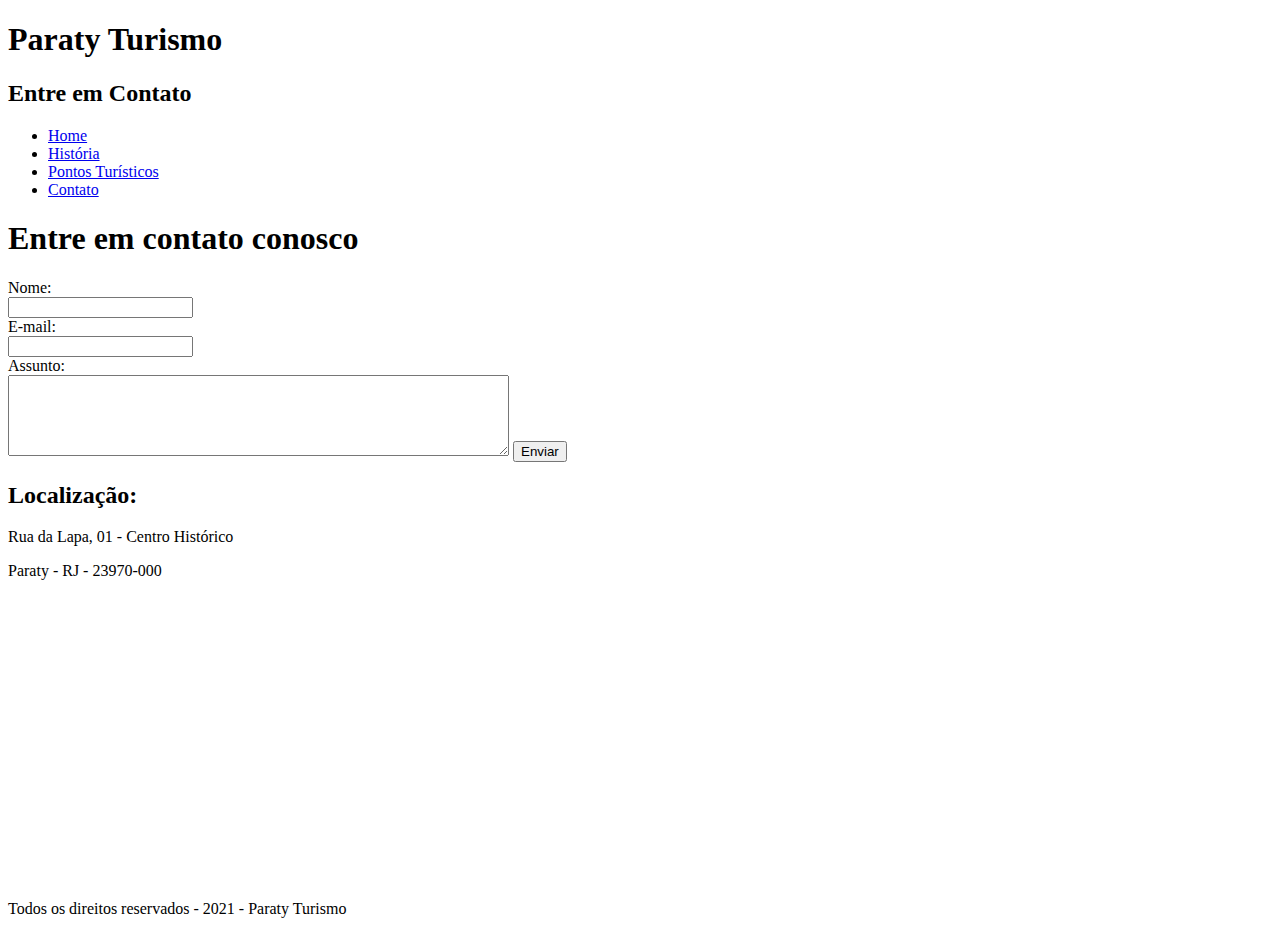
==== contato.html @ f1ce84ec "HTML - Paraty Turismo" ====
<!DOCTYPE html>
<html lang="pt-br">
<head>
    <meta charset="UTF-8">
    <meta name="viewport" content="width=device-width, initial-scale=1.0">
    <title>Contato</title>
</head>
<body>
    <h1>Paraty Turismo</h1>

    <h2>Entre em Contato</h2>

    <ul>
      <li>
        <a href="index.html"> Home </a>
      </li>
      <li>
        <a href="historia.html"> História </a>
      </li>
      <li>
        <a href="pontos-turisticos.html"> Pontos Turísticos </a>
      </li>

      <li>
        <a href="contato.html"> Contato </a>
      </li>
    </ul>

    <h1>Entre em contato conosco</h1>

    <form>
        <label for="nome">Nome:</label> <br>
        <input type="text" id="nome">  <br> 
   

        <label for="email">E-mail:</label><br>
        <input type="email" id="email"><br>
    
        <label for="assunto">Assunto:</label><br>
        <textarea name="assunto" id="assunto" cols="60" rows="5"></textarea>

        <button>Enviar</button>
    </form>

    <h2>
       Localização:
    </h2>
    <p>Rua da Lapa, 01 - Centro Histórico</p>
    <p>Paraty - RJ - 23970-000</p> 

    <iframe src="https://www.google.com/maps/embed?pb=!1m18!1m12!1m3!1d2180.1929352394322!2d-44.71479971321985!3d-23.220047272400375!2m3!1f0!2f0!3f0!3m2!1i1024!2i768!4f13.1!3m3!1m2!1s0x9d6d269fe4b581%3A0x9a3056f67a4a61ab!2sR.%20da%20Lapa%20-%20Centro%20Hist%C3%B3rico%2C%20Paraty%20-%20RJ%2C%2023970-000!5e0!3m2!1spt-BR!2sbr!4v1612897844943!5m2!1spt-BR!2sbr" width="600" height="300" frameborder="0" style="border:0;" allowfullscreen="" aria-hidden="false" tabindex="0"></iframe>

    <header>Todos os direitos reservados - 2021 - Paraty Turismo</header>
</body>
</html>
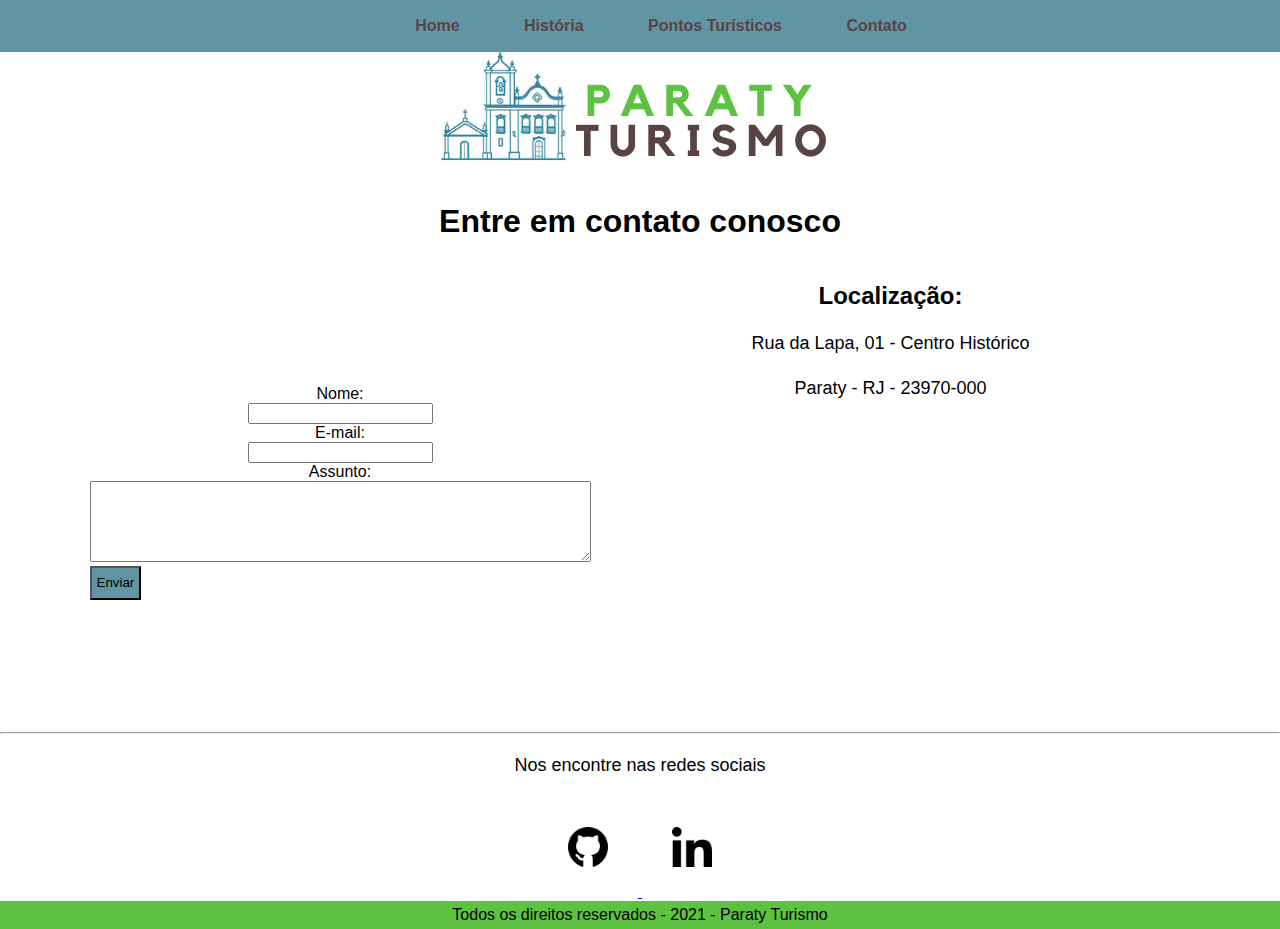
==== commit 6dc736c2: "Criação CSS" ====
--- a/contato.html
+++ b/contato.html
@@ -6,11 +6,10 @@
     <title>Contato</title>
 </head>
 <body>
-    <h1>Paraty Turismo</h1>
+  <link href="css/style.css" rel="stylesheet">
 
-    <h2>Entre em Contato</h2>
-
-    <ul>
+  <div id="navbar">
+    <ul id="menu">
       <li>
         <a href="index.html"> Home </a>
       </li>
@@ -20,36 +19,60 @@
       <li>
         <a href="pontos-turisticos.html"> Pontos Turísticos </a>
       </li>
-
       <li>
         <a href="contato.html"> Contato </a>
       </li>
     </ul>
+  
+  </div>
+     
+      
+      <img
+      src="assets/img/Paraty Turismo.png"
+      alt="Logo - Paraty Turismo"
+    />
+    <h1>Entre em contato conosco</h1>
+<div class="container">
+<div>
+  <form>
+    <label for="nome">Nome:</label> <br>
+    <input type="text" id="nome">  <br> 
 
-    <h1>Entre em contato conosco</h1>
+    <label for="email">E-mail:</label><br>
+    <input type="email" id="email"><br>
 
-    <form>
-        <label for="nome">Nome:</label> <br>
-        <input type="text" id="nome">  <br> 
-   
+    <label for="assunto">Assunto:</label><br>
+    <textarea name="assunto" id="assunto" cols="60" rows="5"></textarea>
 
-        <label for="email">E-mail:</label><br>
-        <input type="email" id="email"><br>
-    
-        <label for="assunto">Assunto:</label><br>
-        <textarea name="assunto" id="assunto" cols="60" rows="5"></textarea>
+    <button class="botao">Enviar</button>
+</form>
+</div>
 
-        <button>Enviar</button>
-    </form>
+<div>
+  <h2>
+    Localização:
+ </h2>
+ <p>Rua da Lapa, 01 - Centro Histórico</p>
+ <p>Paraty - RJ - 23970-000</p> 
 
-    <h2>
-       Localização:
-    </h2>
-    <p>Rua da Lapa, 01 - Centro Histórico</p>
-    <p>Paraty - RJ - 23970-000</p> 
+ <iframe src="https://www.google.com/maps/embed?pb=!1m18!1m12!1m3!1d2180.1929352394322!2d-44.71479971321985!3d-23.220047272400375!2m3!1f0!2f0!3f0!3m2!1i1024!2i768!4f13.1!3m3!1m2!1s0x9d6d269fe4b581%3A0x9a3056f67a4a61ab!2sR.%20da%20Lapa%20-%20Centro%20Hist%C3%B3rico%2C%20Paraty%20-%20RJ%2C%2023970-000!5e0!3m2!1spt-BR!2sbr!4v1612897844943!5m2!1spt-BR!2sbr" width="600" height="300" frameborder="0" style="border:0;" allowfullscreen="" aria-hidden="false" tabindex="0"></iframe>
 
-    <iframe src="https://www.google.com/maps/embed?pb=!1m18!1m12!1m3!1d2180.1929352394322!2d-44.71479971321985!3d-23.220047272400375!2m3!1f0!2f0!3f0!3m2!1i1024!2i768!4f13.1!3m3!1m2!1s0x9d6d269fe4b581%3A0x9a3056f67a4a61ab!2sR.%20da%20Lapa%20-%20Centro%20Hist%C3%B3rico%2C%20Paraty%20-%20RJ%2C%2023970-000!5e0!3m2!1spt-BR!2sbr!4v1612897844943!5m2!1spt-BR!2sbr" width="600" height="300" frameborder="0" style="border:0;" allowfullscreen="" aria-hidden="false" tabindex="0"></iframe>
-
-    <header>Todos os direitos reservados - 2021 - Paraty Turismo</header>
+</div>
+  
+</div>
+  
+    <hr>
+<div class="container-m">
+<p>
+  Nos encontre nas redes sociais
+</p>
+<a href="https://github.com/Rafaelaoliveira-1" target="_blank">
+  <img class= "tamanhosocial" src="assets/img/github.png" alt="Icone Facebook">
+</a>
+<a href="https://www.linkedin.com/in/rafaela-oliveira-242497105/" target="_blank">
+<img class ="tamanhosocial" src="assets/img/linkedin.png" alt="IconeLinkedin">
+</a>
+</div>
+    <footer id="corfooter">Todos os direitos reservados - 2021 - Paraty Turismo</footer>
 </body>
 </html>--- a/css/style.css
+++ b/css/style.css
@@ -0,0 +1,86 @@
+/*Style index.html*/
+
+body{
+    background-color:;
+    color: black;
+    font-family: Verdana, Genea, Tahoma, sans-serif;
+    text-align: center;
+    margin: 0;
+    }
+
+p{
+    font-size: 18px;
+    line-height: 1.5;
+    text-align: center;
+}
+
+.justify{
+    text-align: justify;
+}
+
+.container{
+    display: flex;
+    flex-flow: nowrap;
+    justify-content: center;
+    align-items: center;
+}
+.container-mb50{
+    margin-bottom: 50px;
+}
+.padding-30{
+    color: #2c1717;
+    padding: 30px;
+}
+.tamanhosocial{
+    align-items: center;
+    width: 40px;
+    height: 40px;
+    padding: 30px;
+}
+
+.padding-31{
+    color: #5DC241;
+    padding: 10px;
+}
+
+.botao{
+    background: #6295a3;
+    display: block;
+    padding: 5px;
+    line-height: 1.5;
+    align-content: center;
+}
+#navbar{
+    width: 100%;
+    background: #6295a3;
+    padding: 1px;
+}
+
+#corfooter{
+    background: #5DC241;
+    padding: 5px;
+}
+
+#menu li{
+    display: inline;
+    font-size: 16px bold;
+    font-weight: bolder;
+    margin: 0 auto;
+    padding: 0px 30px ;
+   }
+
+   #menu li a {
+       text-decoration: none;
+       color: #594444;
+   }
+
+   #menu li a:hover{
+    color:#5DC241;
+   }
+
+
+/*Style historia.html*/
+
+/*Style pontos-turisticos.html*/
+
+/*Style contato.html*/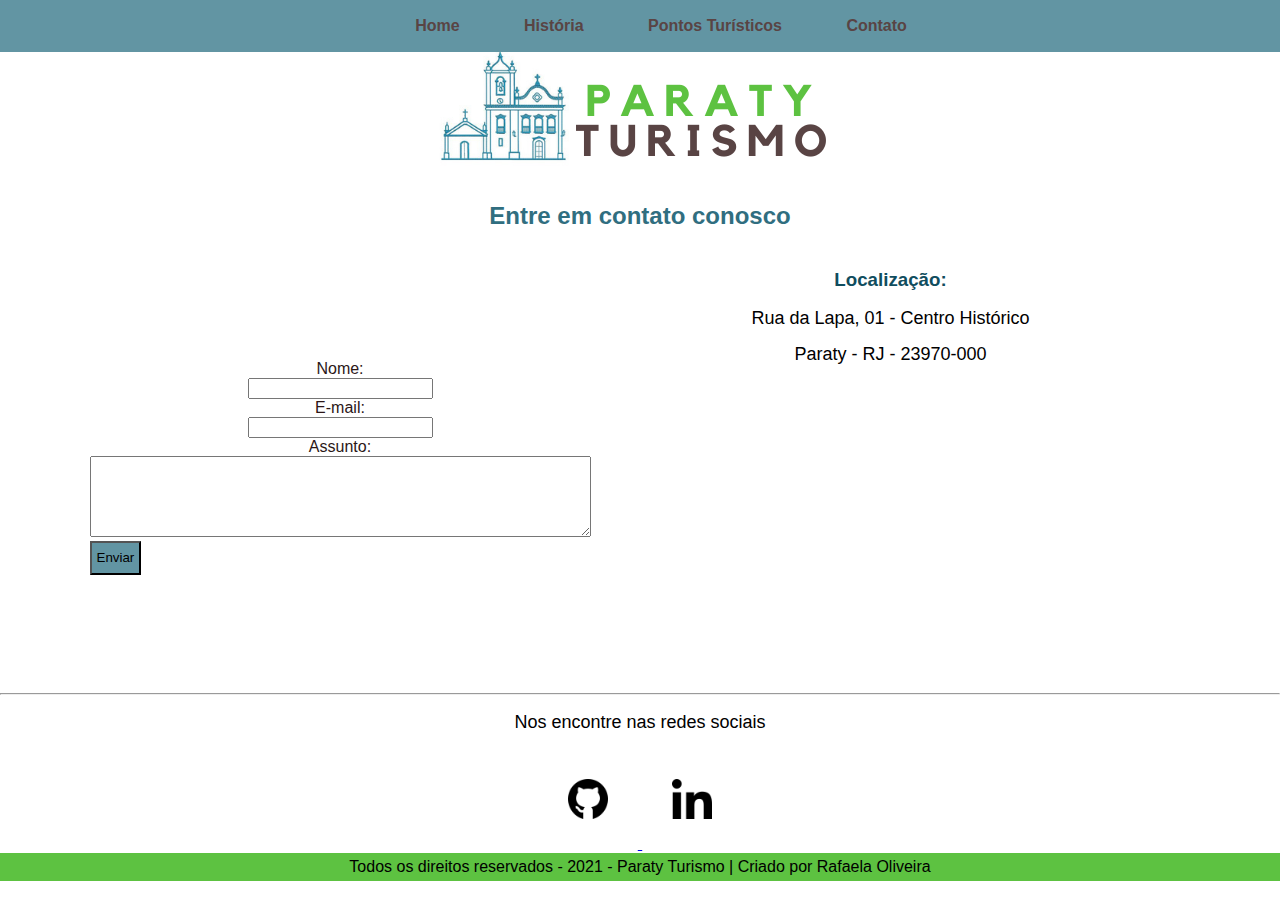
==== commit 05a2c9a6: "Nova atualização CSS - Alteração footer e fontes" ====
--- a/contato.html
+++ b/contato.html
@@ -25,21 +25,20 @@
     </ul>
   
   </div>
-     
-      
+           
       <img
       src="assets/img/Paraty Turismo.png"
       alt="Logo - Paraty Turismo"
     />
-    <h1>Entre em contato conosco</h1>
+    <h2>Entre em contato conosco</h2>
 <div class="container">
 <div>
   <form>
     <label for="nome">Nome:</label> <br>
-    <input type="text" id="nome">  <br> 
+    <input type="text" id="nome" rows="5">  <br> 
 
     <label for="email">E-mail:</label><br>
-    <input type="email" id="email"><br>
+    <input type="email" id="email" rows="5"><br>
 
     <label for="assunto">Assunto:</label><br>
     <textarea name="assunto" id="assunto" cols="60" rows="5"></textarea>
@@ -49,9 +48,9 @@
 </div>
 
 <div>
-  <h2>
+  <h3>
     Localização:
- </h2>
+ </h3>
  <p>Rua da Lapa, 01 - Centro Histórico</p>
  <p>Paraty - RJ - 23970-000</p> 
 
@@ -73,6 +72,6 @@
 <img class ="tamanhosocial" src="assets/img/linkedin.png" alt="IconeLinkedin">
 </a>
 </div>
-    <footer id="corfooter">Todos os direitos reservados - 2021 - Paraty Turismo</footer>
+<footer id="corfooter">Todos os direitos reservados - 2021 - Paraty Turismo | Criado por Rafaela Oliveira</footer>
 </body>
 </html>--- a/css/style.css
+++ b/css/style.css
@@ -1,7 +1,6 @@
 /*Style index.html*/
 
 body{
-    background-color:;
     color: black;
     font-family: Verdana, Genea, Tahoma, sans-serif;
     text-align: center;
@@ -10,8 +9,39 @@
 
 p{
     font-size: 18px;
-    line-height: 1.5;
+    line-height: 1;
     text-align: center;
+}
+
+label{
+    color: #2c1717;
+    font-size: 18px bold;
+}
+
+h2{
+   color: #306E80
+}
+
+h3{
+    color:#104d5e; 
+}
+
+.vermelho{
+    color: red;
+}
+
+.textomenu1{
+    font-weight: bold;
+    padding: 10px;
+    font-size: 16px;
+    color: #4a9b34;
+}
+
+.textomenu2{
+    font-weight: bold;
+    padding: 10px;
+    font-size: 16px;
+    color: #2c1717;
 }
 
 .justify{
@@ -28,9 +58,20 @@
     margin-bottom: 50px;
 }
 .padding-30{
+    padding: 10px;
+    font-size: 14px;
     color: #2c1717;
-    padding: 30px;
+   }
+
+.padding-30ft14{
+    color: #2c1717;
+    font-size: 14px;
+    padding: 2px;
+    text-align: justify;
+    margin-left: 10em;
+    margin-right: 10em;
 }
+
 .tamanhosocial{
     align-items: center;
     width: 40px;
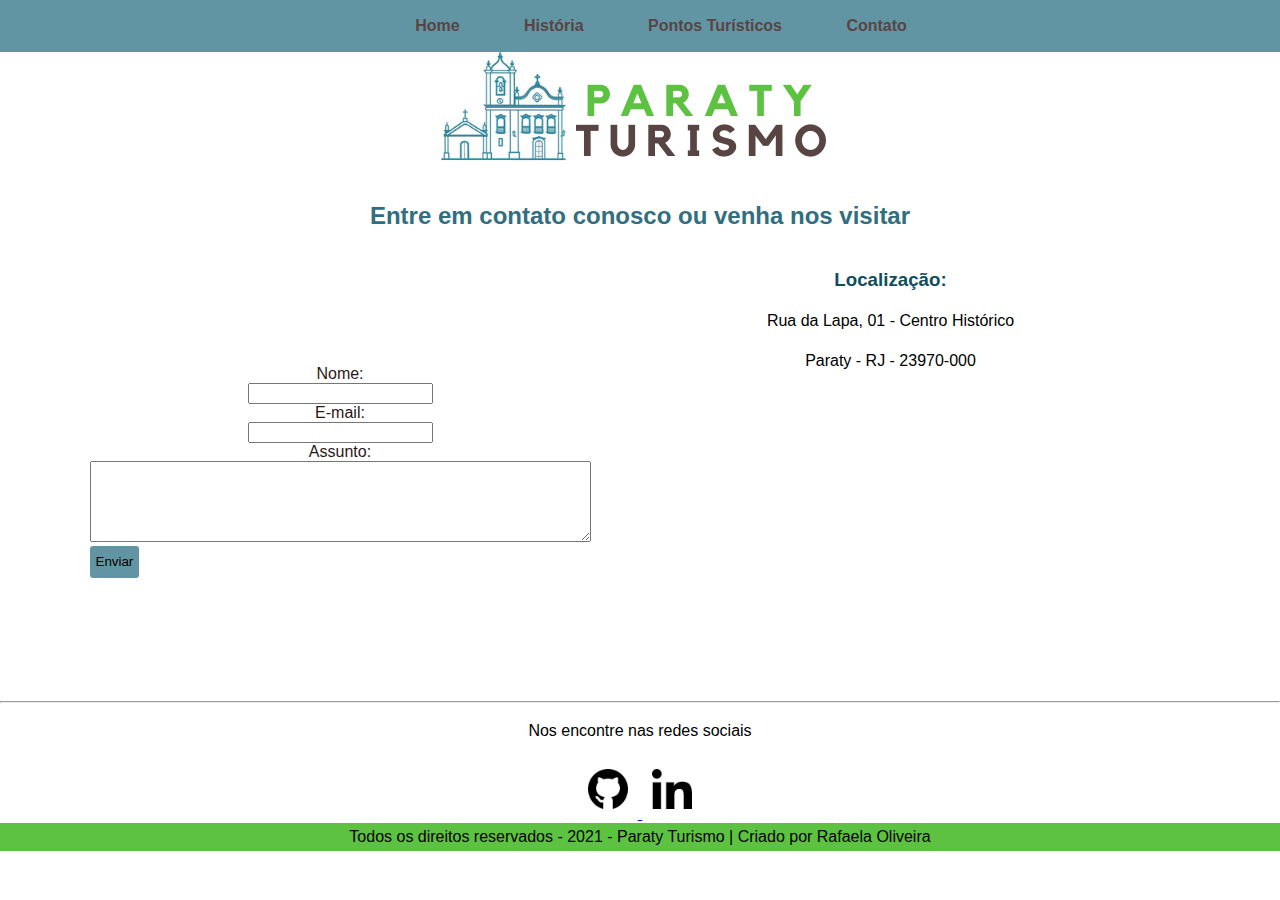
==== commit 97b4cf26: "Alteração na aba contato" ====
--- a/contato.html
+++ b/contato.html
@@ -1,77 +1,90 @@
 <!DOCTYPE html>
 <html lang="pt-br">
-<head>
-    <meta charset="UTF-8">
-    <meta name="viewport" content="width=device-width, initial-scale=1.0">
+  <head>
+    <meta charset="UTF-8" />
+    <meta name="viewport" content="width=device-width, initial-scale=1.0" />
     <title>Contato</title>
-</head>
-<body>
-  <link href="css/style.css" rel="stylesheet">
+  </head>
+  <body>
+    <link href="css/style.css" rel="stylesheet" />
 
-  <div id="navbar">
-    <ul id="menu">
-      <li>
-        <a href="index.html"> Home </a>
-      </li>
-      <li>
-        <a href="historia.html"> História </a>
-      </li>
-      <li>
-        <a href="pontos-turisticos.html"> Pontos Turísticos </a>
-      </li>
-      <li>
-        <a href="contato.html"> Contato </a>
-      </li>
-    </ul>
-  
-  </div>
-           
-      <img
-      src="assets/img/Paraty Turismo.png"
-      alt="Logo - Paraty Turismo"
-    />
-    <h2>Entre em contato conosco</h2>
-<div class="container">
-<div>
-  <form>
-    <label for="nome">Nome:</label> <br>
-    <input type="text" id="nome" rows="5">  <br> 
+    <div id="navbar">
+      <ul id="menu">
+        <li>
+          <a href="index.html"> Home </a>
+        </li>
+        <li>
+          <a href="historia.html"> História </a>
+        </li>
+        <li>
+          <a href="pontos-turisticos.html"> Pontos Turísticos </a>
+        </li>
+        <li>
+          <a href="contato.html"> Contato </a>
+        </li>
+      </ul>
+    </div>
 
-    <label for="email">E-mail:</label><br>
-    <input type="email" id="email" rows="5"><br>
+    <img src="assets/img/Paraty Turismo.png" alt="Logo - Paraty Turismo" />
+    <h2>Entre em contato conosco ou venha nos visitar</h2>
+    <div class="container">
+      <div>
+        <form>
+          <label for="nome">Nome:</label> <br />
+          <input type="text" id="nome" rows="5" /> <br />
 
-    <label for="assunto">Assunto:</label><br>
-    <textarea name="assunto" id="assunto" cols="60" rows="5"></textarea>
+          <label for="email">E-mail:</label><br />
+          <input type="email" id="email" rows="5" /><br />
 
-    <button class="botao">Enviar</button>
-</form>
-</div>
+          <label for="assunto">Assunto:</label><br />
+          <textarea name="assunto" id="assunto" cols="60" rows="5"></textarea>
 
-<div>
-  <h3>
-    Localização:
- </h3>
- <p>Rua da Lapa, 01 - Centro Histórico</p>
- <p>Paraty - RJ - 23970-000</p> 
+          <button class="botao">Enviar</button>
+        </form>
+      </div>
 
- <iframe src="https://www.google.com/maps/embed?pb=!1m18!1m12!1m3!1d2180.1929352394322!2d-44.71479971321985!3d-23.220047272400375!2m3!1f0!2f0!3f0!3m2!1i1024!2i768!4f13.1!3m3!1m2!1s0x9d6d269fe4b581%3A0x9a3056f67a4a61ab!2sR.%20da%20Lapa%20-%20Centro%20Hist%C3%B3rico%2C%20Paraty%20-%20RJ%2C%2023970-000!5e0!3m2!1spt-BR!2sbr!4v1612897844943!5m2!1spt-BR!2sbr" width="600" height="300" frameborder="0" style="border:0;" allowfullscreen="" aria-hidden="false" tabindex="0"></iframe>
+      <div>
+        <h3>Localização:</h3>
+        <p>Rua da Lapa, 01 - Centro Histórico</p>
+        <p>Paraty - RJ - 23970-000</p>
 
-</div>
-  
-</div>
-  
-    <hr>
-<div class="container-m">
-<p>
-  Nos encontre nas redes sociais
-</p>
-<a href="https://github.com/Rafaelaoliveira-1" target="_blank">
-  <img class= "tamanhosocial" src="assets/img/github.png" alt="Icone Facebook">
-</a>
-<a href="https://www.linkedin.com/in/rafaela-oliveira-242497105/" target="_blank">
-<img class ="tamanhosocial" src="assets/img/linkedin.png" alt="IconeLinkedin">
-</a>
-</div>
-<footer id="corfooter">Todos os direitos reservados - 2021 - Paraty Turismo | Criado por Rafaela Oliveira</footer>
-</body>
-</html>+        <iframe
+          src="https://www.google.com/maps/embed?pb=!1m18!1m12!1m3!1d2180.1929352394322!2d-44.71479971321985!3d-23.220047272400375!2m3!1f0!2f0!3f0!3m2!1i1024!2i768!4f13.1!3m3!1m2!1s0x9d6d269fe4b581%3A0x9a3056f67a4a61ab!2sR.%20da%20Lapa%20-%20Centro%20Hist%C3%B3rico%2C%20Paraty%20-%20RJ%2C%2023970-000!5e0!3m2!1spt-BR!2sbr!4v1612897844943!5m2!1spt-BR!2sbr"
+          width="600"
+          height="300"
+          frameborder="0"
+          style="border: 0"
+          allowfullscreen=""
+          aria-hidden="false"
+          tabindex="0"
+        ></iframe>
+      </div>
+    </div>
+
+    <hr />
+    <div class="container-m">
+      <p>Nos encontre nas redes sociais</p>
+      <a href="https://github.com/Rafaelaoliveira-1" target="_blank">
+        <img
+          class="tamanhosocial"
+          src="assets/img/github.png"
+          alt="Icone Facebook"
+        />
+      </a>
+      <a
+        href="https://www.linkedin.com/in/rafaela-oliveira-242497105/"
+        target="_blank"
+      >
+        <img
+          class="tamanhosocial"
+          src="assets/img/linkedin.png"
+          alt="IconeLinkedin"
+        />
+      </a>
+    </div>
+    <footer id="corfooter">
+      Todos os direitos reservados - 2021 - Paraty Turismo | Criado por Rafaela
+      Oliveira
+    </footer>
+  </body>
+</html>
--- a/css/style.css
+++ b/css/style.css
@@ -8,8 +8,8 @@
     }
 
 p{
-    font-size: 18px;
-    line-height: 1;
+    font-size: 16px;
+    line-height: 1.5;
     text-align: center;
 }
 
@@ -28,6 +28,7 @@
 
 .vermelho{
     color: red;
+    font-weight: bold;
 }
 
 .textomenu1{
@@ -76,7 +77,7 @@
     align-items: center;
     width: 40px;
     height: 40px;
-    padding: 30px;
+    padding: 10px;
 }
 
 .padding-31{
@@ -89,6 +90,8 @@
     display: block;
     padding: 5px;
     line-height: 1.5;
+    border: 1px transparent solid;
+  border-radius:3px;
     align-content: center;
 }
 #navbar{
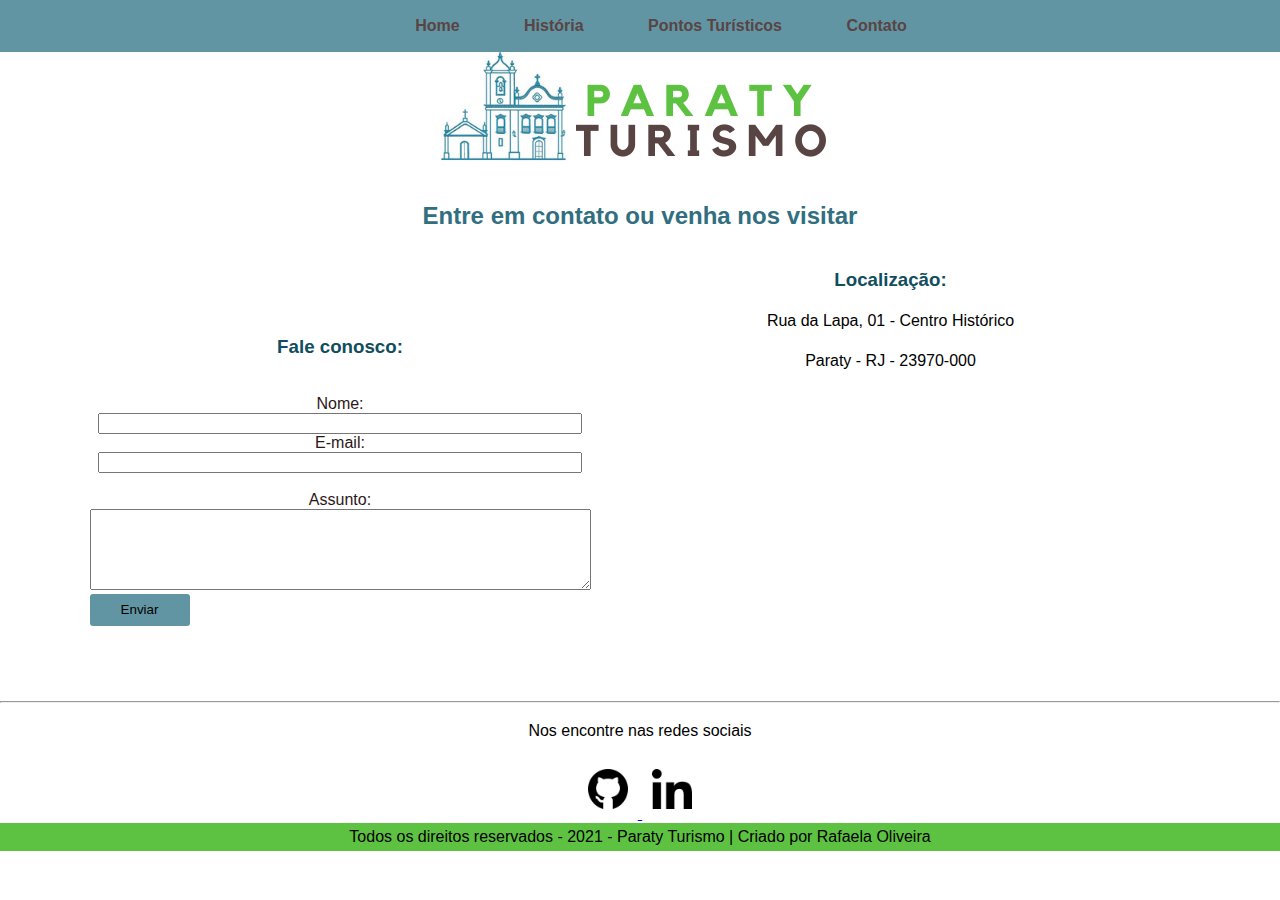
==== commit 61c0c9d4: "Novas atualizações JS" ====
--- a/contato.html
+++ b/contato.html
@@ -11,7 +11,7 @@
     <div id="navbar">
       <ul id="menu">
         <li>
-          <a href="index.html"> Home </a>
+          <a href="index.html"> Home </a> 
         </li>
         <li>
           <a href="historia.html"> História </a>
@@ -26,20 +26,26 @@
     </div>
 
     <img src="assets/img/Paraty Turismo.png" alt="Logo - Paraty Turismo" />
-    <h2>Entre em contato conosco ou venha nos visitar</h2>
+    <h2>Entre em contato ou venha nos visitar</h2>
     <div class="container">
       <div>
         <form>
-          <label for="nome">Nome:</label> <br />
-          <input type="text" id="nome" rows="5" /> <br />
+          <h3>Fale conosco:</h3> <br>
 
-          <label for="email">E-mail:</label><br />
-          <input type="email" id="email" rows="5" /><br />
+          <label for="nome">Nome:</label> 
+          <input type="text" id="nome" onkeyup="validaNome()"> 
+          <div id="txtNome"></div>
 
-          <label for="assunto">Assunto:</label><br />
-          <textarea name="assunto" id="assunto" cols="60" rows="5"></textarea>
+          <label for="email">E-mail:</label> <br>
+          <input type="email" id="email" onkeyup='validaEmail()'>
+          <div id='txtEmail'></div>
+          <br>
 
-          <button class="botao">Enviar</button>
+          <label for="assunto">Assunto:</label><br>
+          <textarea name="assunto" id="assunto" cols="60" rows="5" onkeyup="validaAssunto()"></textarea>
+          <div id="txtAssunto"></div>
+
+          <button class="botaoEnviar" onclick="enviar()">Enviar</button>
         </form>
       </div>
 
@@ -86,5 +92,7 @@
       Todos os direitos reservados - 2021 - Paraty Turismo | Criado por Rafaela
       Oliveira
     </footer>
+
+    <script type="text/javascript" src="js/script.js"></script>
   </body>
 </html>
--- a/css/style.css
+++ b/css/style.css
@@ -2,7 +2,7 @@
 
 body{
     color: black;
-    font-family: Verdana, Genea, Tahoma, sans-serif;
+    font-family: Verdana, Tahoma, sans-serif;
     text-align: center;
     margin: 0;
     }
@@ -85,14 +85,15 @@
     padding: 10px;
 }
 
-.botao{
+.botaoEnviar{
     background: #6295a3;
     display: block;
     padding: 5px;
     line-height: 1.5;
     border: 1px transparent solid;
-  border-radius:3px;
+    border-radius:3px;
     align-content: center;
+    width: 100px;
 }
 #navbar{
     width: 100%;
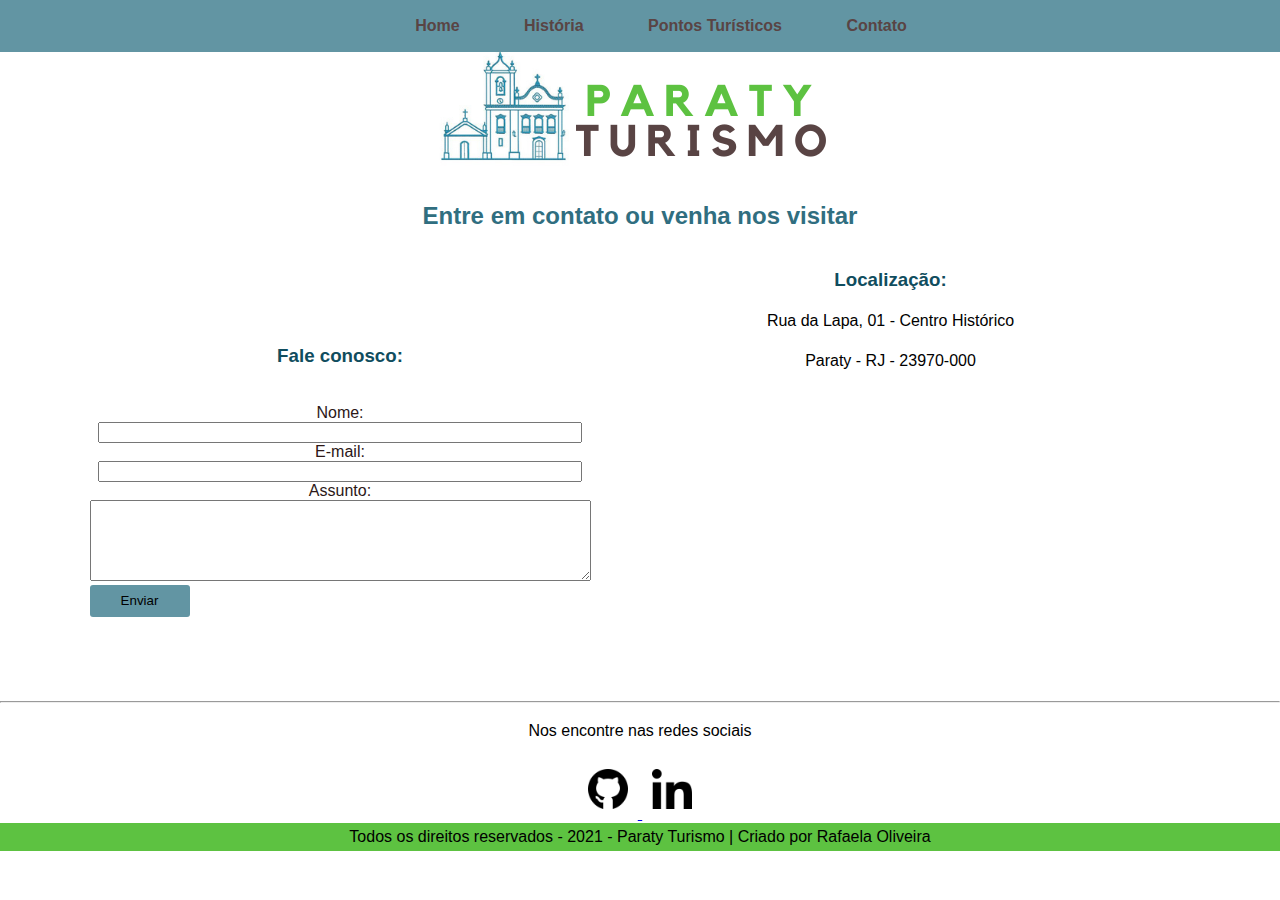
==== commit 3dfa716b: "Projeto finalizado" ====
--- a/contato.html
+++ b/contato.html
@@ -3,12 +3,11 @@
   <head>
     <meta charset="UTF-8" />
     <meta name="viewport" content="width=device-width, initial-scale=1.0" />
+    <link href="css/style.css" rel="stylesheet" />
     <title>Contato</title>
   </head>
   <body>
-    <link href="css/style.css" rel="stylesheet" />
-
-    <div id="navbar">
+       <div id="navbar">
       <ul id="menu">
         <li>
           <a href="index.html"> Home </a> 
@@ -36,10 +35,9 @@
           <input type="text" id="nome" onkeyup="validaNome()"> 
           <div id="txtNome"></div>
 
-          <label for="email">E-mail:</label> <br>
-          <input type="email" id="email" onkeyup='validaEmail()'>
-          <div id='txtEmail'></div>
-          <br>
+          <label id="emailL" for="email">E-mail:</label>
+          <input type="text" id="email" onkeyup="validaEmail()" />
+          <div id="txtEmail"></div>
 
           <label for="assunto">Assunto:</label><br>
           <textarea name="assunto" id="assunto" cols="60" rows="5" onkeyup="validaAssunto()"></textarea>
